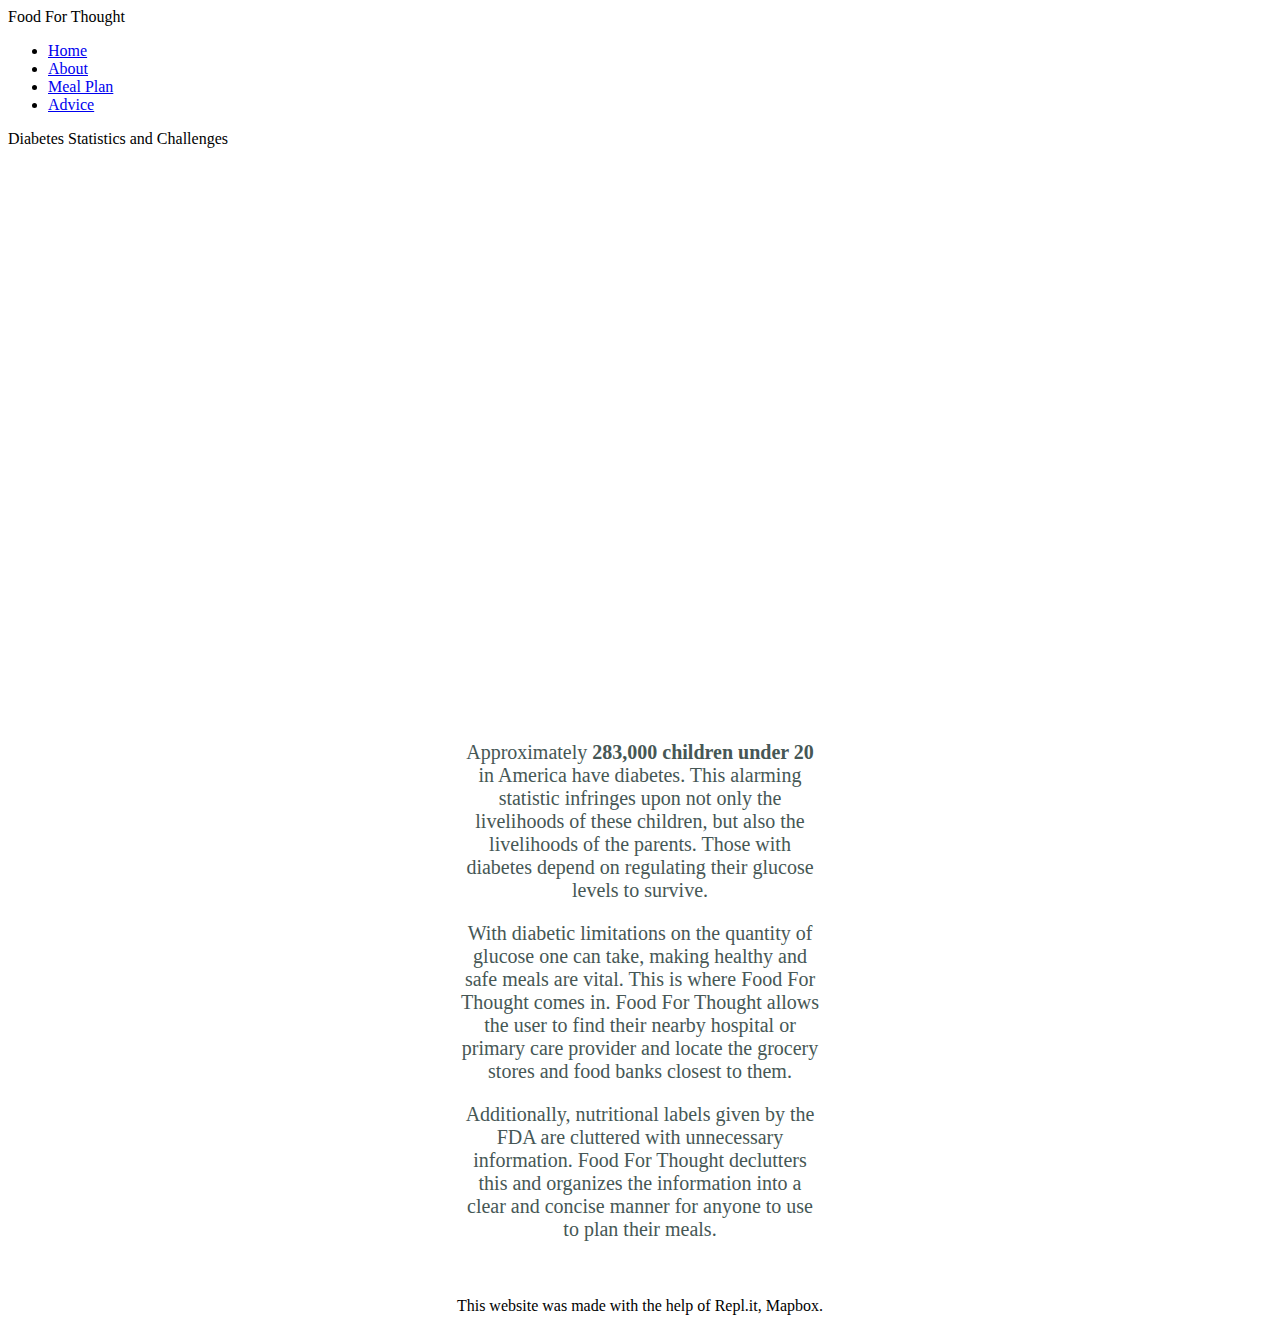
==== about.html @ 1c43e87c "Create about.html" ====
<!DOCTYPE html>
<html lang="en">

<head>
  <meta charset="UTF-8">
  <meta http-equiv="X-UA-Compatible" content="IE=edge">
  <meta name="viewport" content="width=device-width, initial-scale=1.0">
  <title>About</title>
  <link rel="icon" href="FFTLogo.png">

  <link href="style.css" rel="stylesheet" type="text/css" />
  <style>
    p {
      color: #465755;
      padding: 0 450px 0 450px;
      font-size: 20px;
      font-family: Palatino;
      text-align: center;

    }
    #slides{
      text-align:center;
    }
  </style>
</head>

<body>
  <nav class='navbar'>
    Food For Thought
    <ul class=nav-links>
      <li><a href='index.html'>Home</a></li>
      <li><a href='about.html'>About</a></li>
      <li><a href='mealplan.html'>Meal Plan</a></li>
      <li><a href='advice.html'>Advice</a></li>
    </ul>
  </nav>
  
  <div class='title'>Diabetes Statistics and Challenges</div>

  <div id="slides">
    <iframe src="https://docs.google.com/presentation/d/e/2PACX-1vRbWwY4ZT_YFDbLPVLYUdxgpOBrM3CUOIyDdXcPisYQwECp3slCD2FBuAB_i5TP2WO5R2Cn9QURanLA/embed?start=false&loop=false&delayms=10000" frameborder="0" width="960" height="569" allowfullscreen="true" mozallowfullscreen="true" webkitallowfullscreen="true"></iframe>
  </div>
  
  <p>Approximately <b>283,000 children under 20</b> in America have diabetes. This alarming statistic infringes upon not only the livelihoods of these children, but also the livelihoods of the parents. Those with diabetes depend on regulating their glucose levels to survive. </p>
  
  <p> With diabetic limitations on the quantity of glucose one can take, making healthy and safe meals are vital. This is where Food For Thought comes in. Food For Thought allows the user to find their nearby hospital or primary care provider and locate the grocery stores and food banks closest to them.</p>

  <p> Additionally, nutritional labels given by the FDA are cluttered with unnecessary information. Food For Thought declutters this and organizes the information into a clear and concise manner for anyone to use to plan their meals. 
  </p>

<br> <br>
<font size="3"><center>This website was made with the help of Repl.it, Mapbox.</center></font>
</font>

</html>
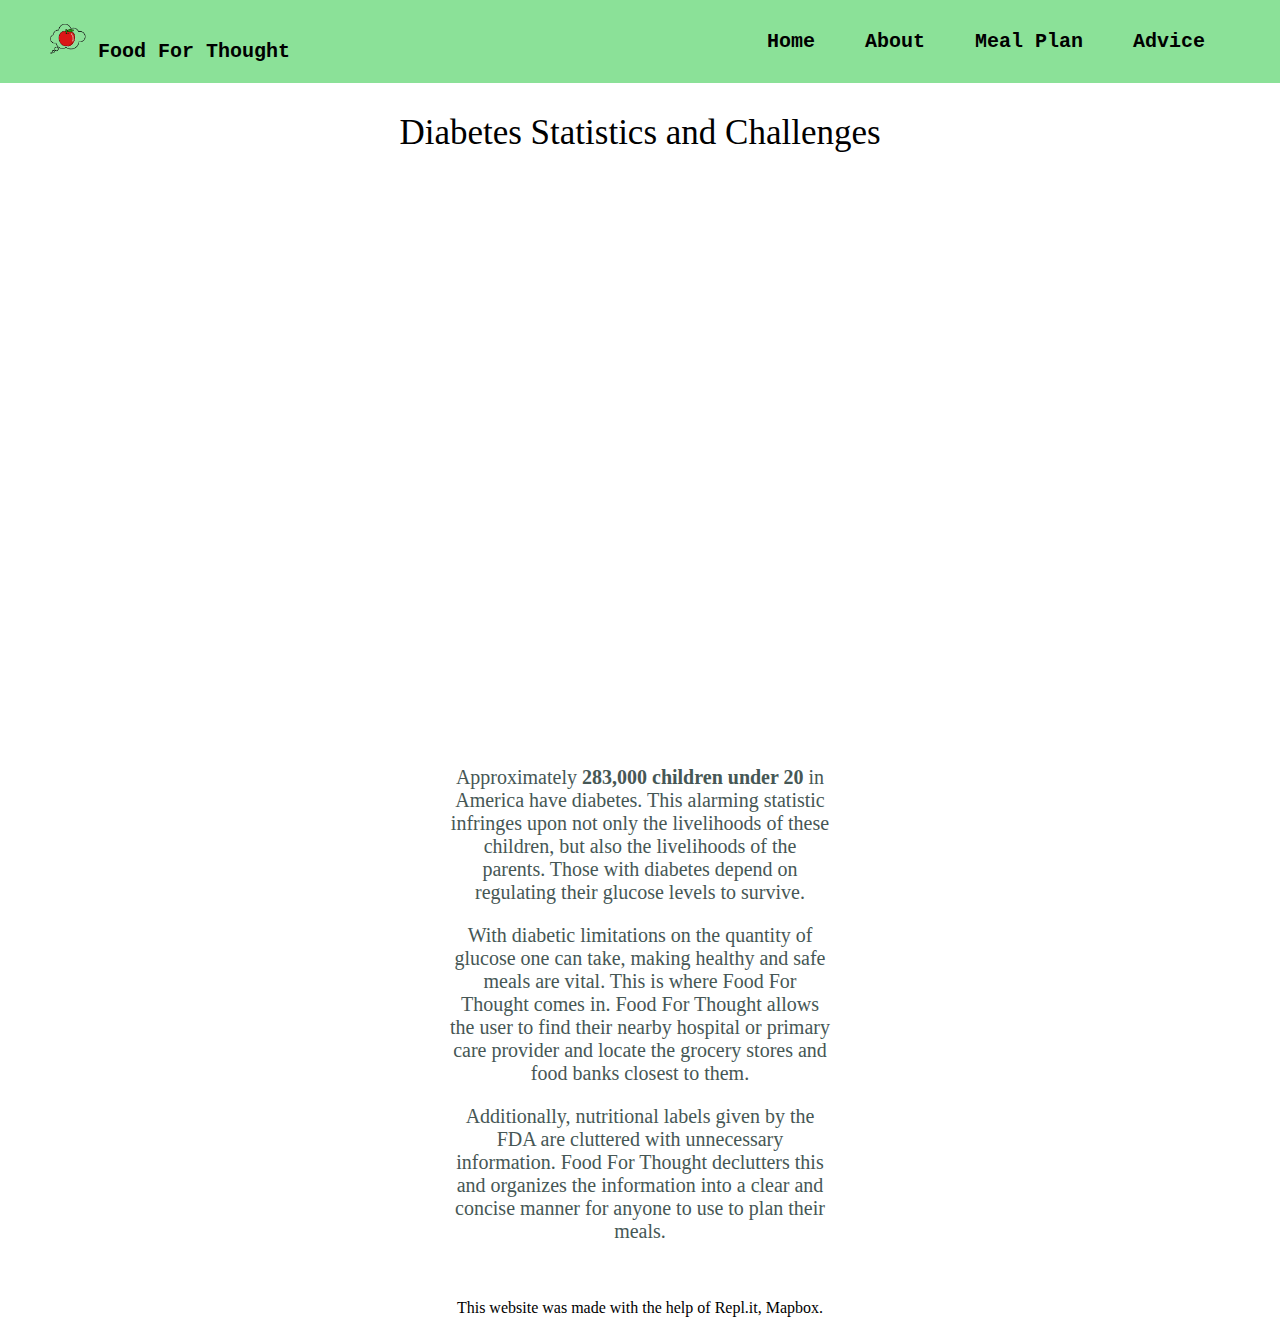
==== commit 09d7eb67: "Add files via upload" ====
--- a/about.html
+++ b/about.html
@@ -26,7 +26,10 @@
 
 <body>
   <nav class='navbar'>
-    Food For Thought
+        <div class="container-fluid">
+      <a class="navbar-brand">
+        <img src="FFTLogo.png" alt="img" style="max-width: 36px; max-height: 36px;"></img> Food For Thought</a>
+    </div>
     <ul class=nav-links>
       <li><a href='index.html'>Home</a></li>
       <li><a href='about.html'>About</a></li>
@@ -52,4 +55,4 @@
 <font size="3"><center>This website was made with the help of Repl.it, Mapbox.</center></font>
 </font>
 
-</html>
+</html>--- a/style.css
+++ b/style.css
@@ -0,0 +1,112 @@
+html {
+  height: 100%;
+  width: 100%;
+}
+body {
+  margin: 0;
+  padding: 0;
+}
+
+.navbar{
+  padding: 0 50px 0 50px;
+  
+  display: flex;
+  align-items: center;
+  justify-content: space-between;
+  background-color: #8BE198;
+
+  font-family: 'Courier New';
+  font-weight: bold;
+  font-size: 20px;
+}
+
+.nav-links{
+  float: right;
+  
+
+  list-style-type: none;
+  display: inline-flex;
+ }
+ 
+
+.nav-links li{
+  list-style: none;
+  padding: 10px 25px;
+  
+ }
+
+.nav-links a:hover{
+  color: white;
+  
+ }
+.nav-links a{
+  text-decoration: none;
+  color: black;
+     
+ }
+
+.title {
+  font-family: Bodoni MT;
+  padding: 30px 0 20px 0;
+  text-align: center;
+  font-size: 35px;
+}
+
+table{
+  border: 1px solid;
+  border-collapse: collapse;
+  text-align: center;
+  width: 50%;
+}
+
+tr:hover {
+  background-color: coral;
+}
+
+th, td {
+  border: 1px solid;
+}
+
+.button-60 {
+  align-items: center;
+  appearance: none;
+  background-color: #fff;
+  border: 1px solid #dbdbdb;
+  border-radius: .375em;
+  box-shadow: none;
+  box-sizing: border-box;
+  color: #363636;
+  cursor: pointer;
+  display: inline-flex;
+  font-family: BlinkMacSystemFont,-apple-system,"Segoe UI",Roboto,Oxygen,Ubuntu,Cantarell,"Fira Sans","Droid Sans","Helvetica Neue",Helvetica,Arial,sans-serif;
+  font-size: 1rem;
+  height: 2.5em;
+  justify-content: center;
+  line-height: 1.5;
+  padding: calc(.5em - 1px) 1em;
+  position: relative;
+  text-align: center;
+  user-select: none;
+  -webkit-user-select: none;
+  touch-action: manipulation;
+  vertical-align: top;
+  white-space: nowrap;
+}
+
+.button-60:active {
+  border-color: #4a4a4a;
+  outline: 0;
+}
+
+.button-60:focus {
+  border-color: #485fc7;
+  outline: 0;
+}
+
+.button-60:hover {
+  border-color: #b5b5b5;
+}
+
+.button-60:focus:not(:active) {
+  box-shadow: rgba(72, 95, 199, .25) 0 0 0 .125em;
+}